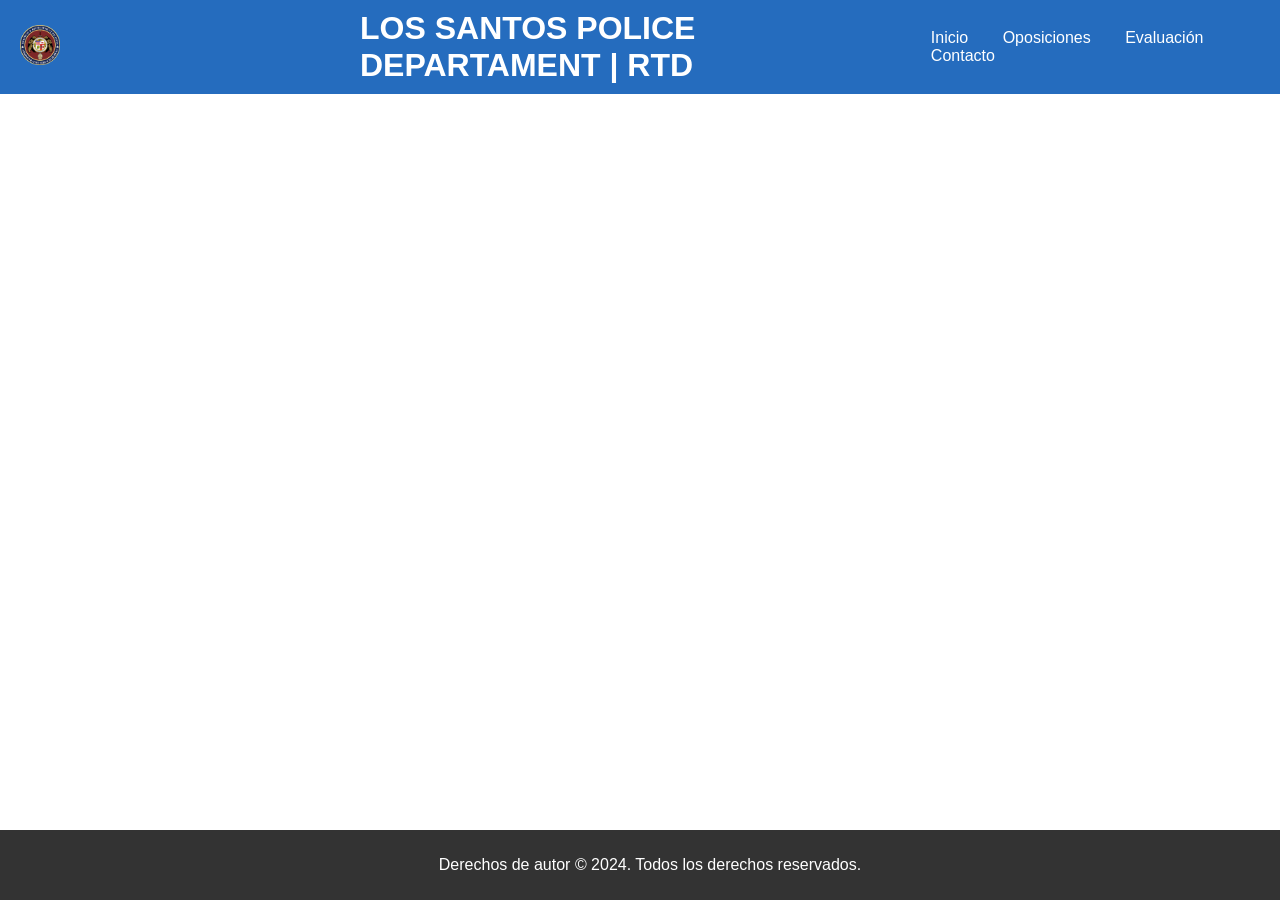
==== index.html @ a901d20f "Update index.html" ====
<!DOCTYPE html>
<html lang="en">
<head>
    <meta charset="UTF-8">
    <link rel="stylesheet" href="./style.css">
    <link rel="icon" href="./images/channels4_profile.png" type="image/png">
    <meta name="viewport" content="width=device-width, initial-scale=1.0">
    <title>Oasis LSPD | RTD</title>
</head>
<body>

    <header class="site-header">
        <div class="logo">
            <img src="./images/channels4_profile.png" alt="Logo de tu sitio">
        </div>
        <div class="title">
            <h1>LOS SANTOS POLICE DEPARTAMENT | RTD</h1>
        </div>
        <nav class="main-nav">
            <ul>
                <li><a href="#">Inicio</a></li>
                <li><a href="#">Oposiciones</a></li>
                <li><a href="#">Evaluación</a></li>
                <li><a href="#">Contacto</a></li>
            </ul>
        </nav>
    </header>
    
    <footer class="site-footer">
        <p>Derechos de autor © 2024. Todos los derechos reservados.</p>
    </footer>

    <div><iframe src="https://docs.google.com/presentation/d/e/2PACX-1vSIEe4JNTdCRY0eEwFV2bO4yBbZUft1WVt-1cyZG0Rrd3tM39p7i5oJUuVeqzn8iA/embed?start=true&loop=true&delayms=3000" frameborder="0" width="100%" height="650" allowfullscreen="true" mozallowfullscreen="true" webkitallowfullscreen="true"></iframe></div>
</body>
</html>
---- style.css ----
/* Estilos generales */
body {
    font-family: Arial, sans-serif;
    margin: 0;
    padding: 0;
}

/* Encabezado */
.site-header {
    background-color: #256cbe;
    color: #fff;
    padding: 10px 20px;
    display: flex;
    justify-content: space-between;
    align-items: center;
}

.logo img {
    width: 40px; /* Ajusta el tamaño de acuerdo a tu logo */
    height: auto;
}

.title h1 {
    margin: 0;
    margin-left: 300px;
}

.main-nav ul {
    list-style-type: none;
    padding: 0;
    margin: 0;
}

.main-nav ul li {
    display: inline;
    margin-left: 10px;
}

.main-nav ul li a {
    text-decoration: none;
    color: #fff;
    padding: 5px 10px;
}

.main-nav ul li a:hover {
    background-color: #555;
    border-radius: 5px;
}

/* Contenido Principal */
.content {
    padding: 20px;
}

.main-section {
    background-color: #f0f0f0;
    padding: 20px;
    border-radius: 5px;
}

/* Pie de Página */
.site-footer {
    background-color: #333;
    color: #fff;
    text-align: center;
    padding: 10px;
    position: absolute;
    bottom: 0;
    width: 100%;
}
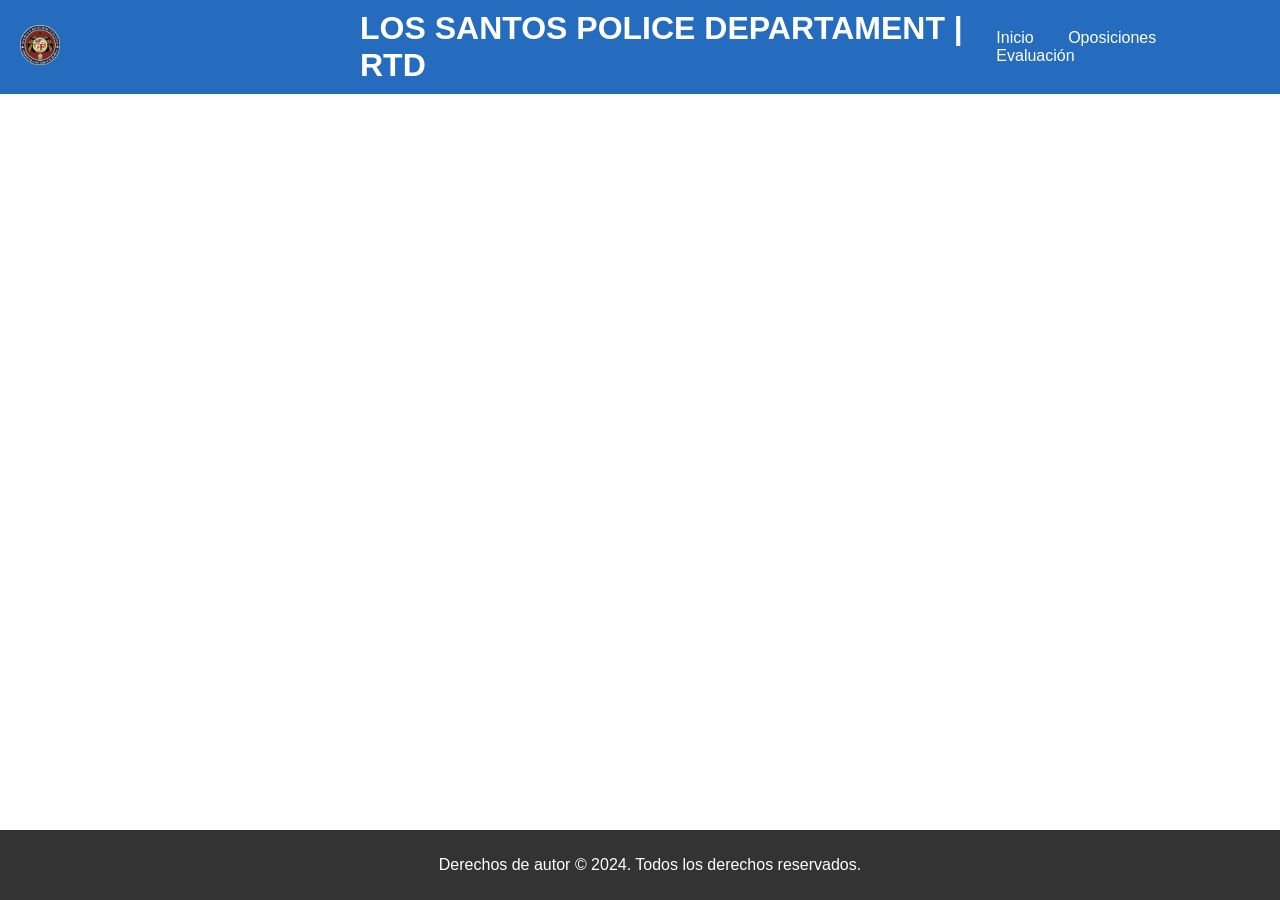
==== commit dee6529f: "ASD" ====
--- a/index.html
+++ b/index.html
@@ -21,7 +21,6 @@
                 <li><a href="#">Inicio</a></li>
                 <li><a href="#">Oposiciones</a></li>
                 <li><a href="#">Evaluación</a></li>
-                <li><a href="#">Contacto</a></li>
             </ul>
         </nav>
     </header>
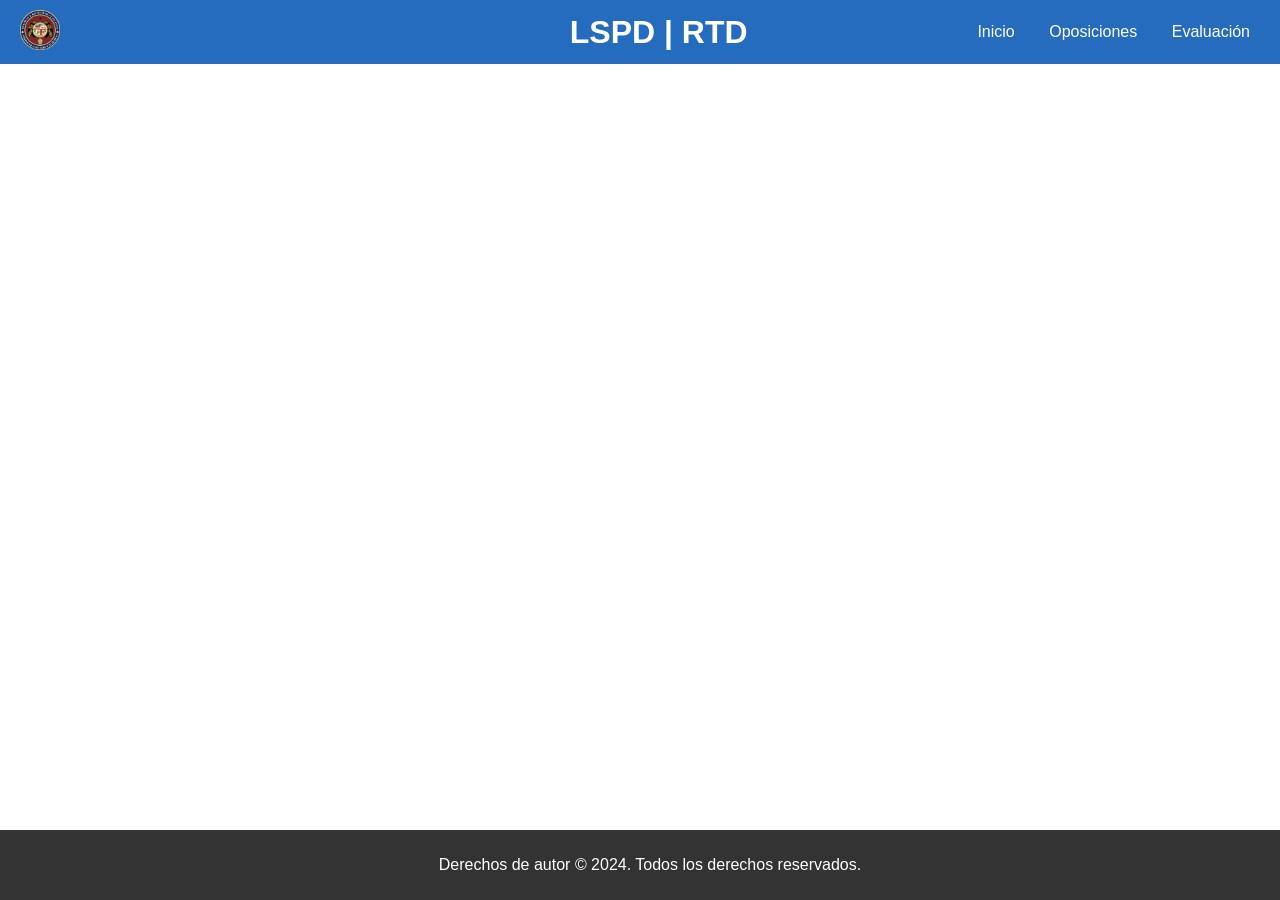
==== commit de07c916: "Update index.html" ====
--- a/index.html
+++ b/index.html
@@ -14,7 +14,7 @@
             <img src="./images/channels4_profile.png" alt="Logo de tu sitio">
         </div>
         <div class="title">
-            <h1>LOS SANTOS POLICE DEPARTAMENT | RTD</h1>
+            <h1>LSPD | RTD</h1>
         </div>
         <nav class="main-nav">
             <ul>
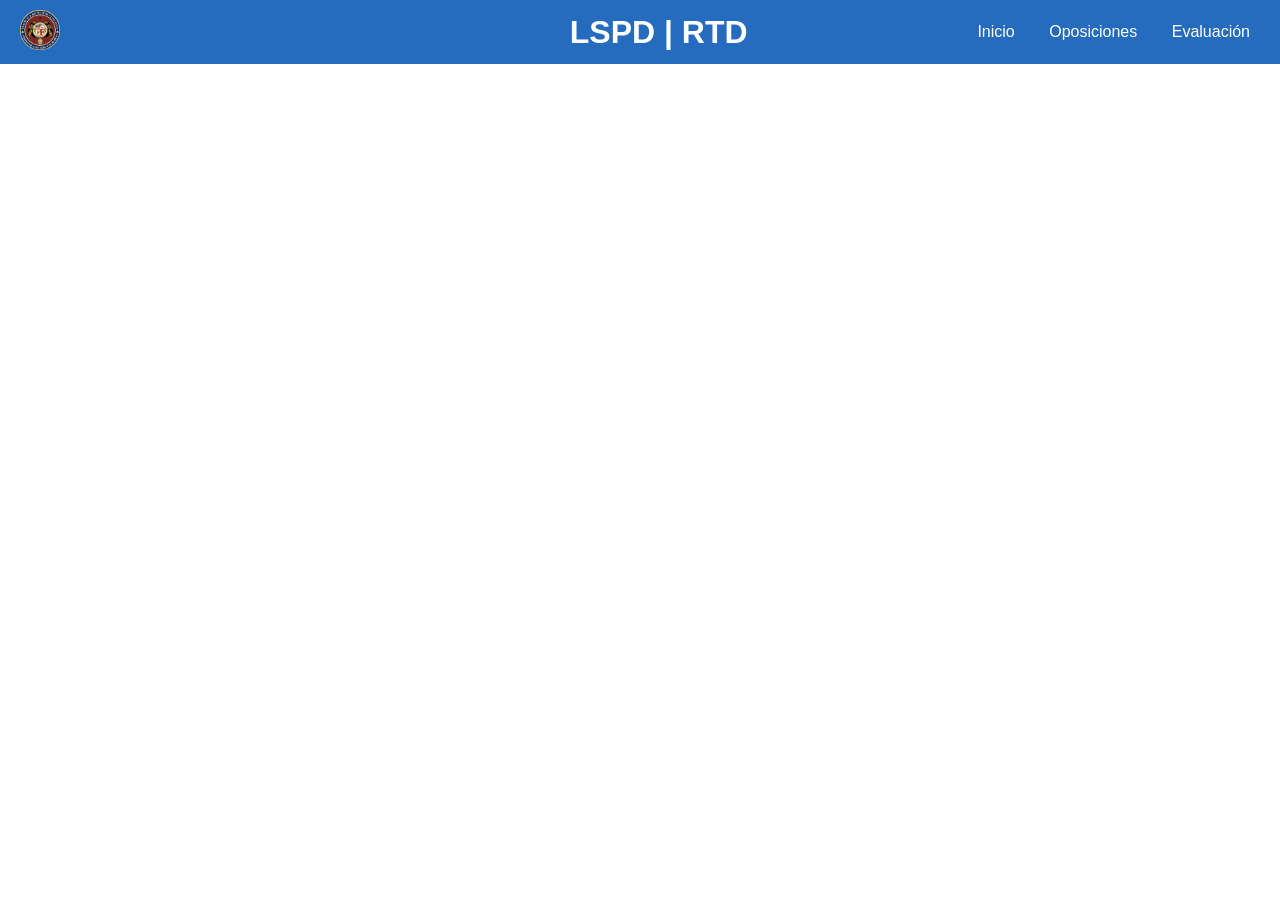
==== commit a7b63c57: "Update index.html" ====
--- a/index.html
+++ b/index.html
@@ -24,11 +24,7 @@
             </ul>
         </nav>
     </header>
-    
-    <footer class="site-footer">
-        <p>Derechos de autor © 2024. Todos los derechos reservados.</p>
-    </footer>
 
-    <div><iframe src="https://docs.google.com/presentation/d/e/2PACX-1vSIEe4JNTdCRY0eEwFV2bO4yBbZUft1WVt-1cyZG0Rrd3tM39p7i5oJUuVeqzn8iA/embed?start=true&loop=true&delayms=3000" frameborder="0" width="100%" height="650" allowfullscreen="true" mozallowfullscreen="true" webkitallowfullscreen="true"></iframe></div>
+    <div><iframe src="https://docs.google.com/presentation/d/e/2PACX-1vTZBQo-HN-gysmCVSRcVxXyzNVZuwA770sZwe6Km_E8ZuelTKfz_vWRGwg_6MOWZQ/embed?start=true&loop=false&delayms=5000" frameborder="0" width="100%" height="650" allowfullscreen="true" mozallowfullscreen="true" webkitallowfullscreen="true"></iframe></div>
 </body>
 </html>
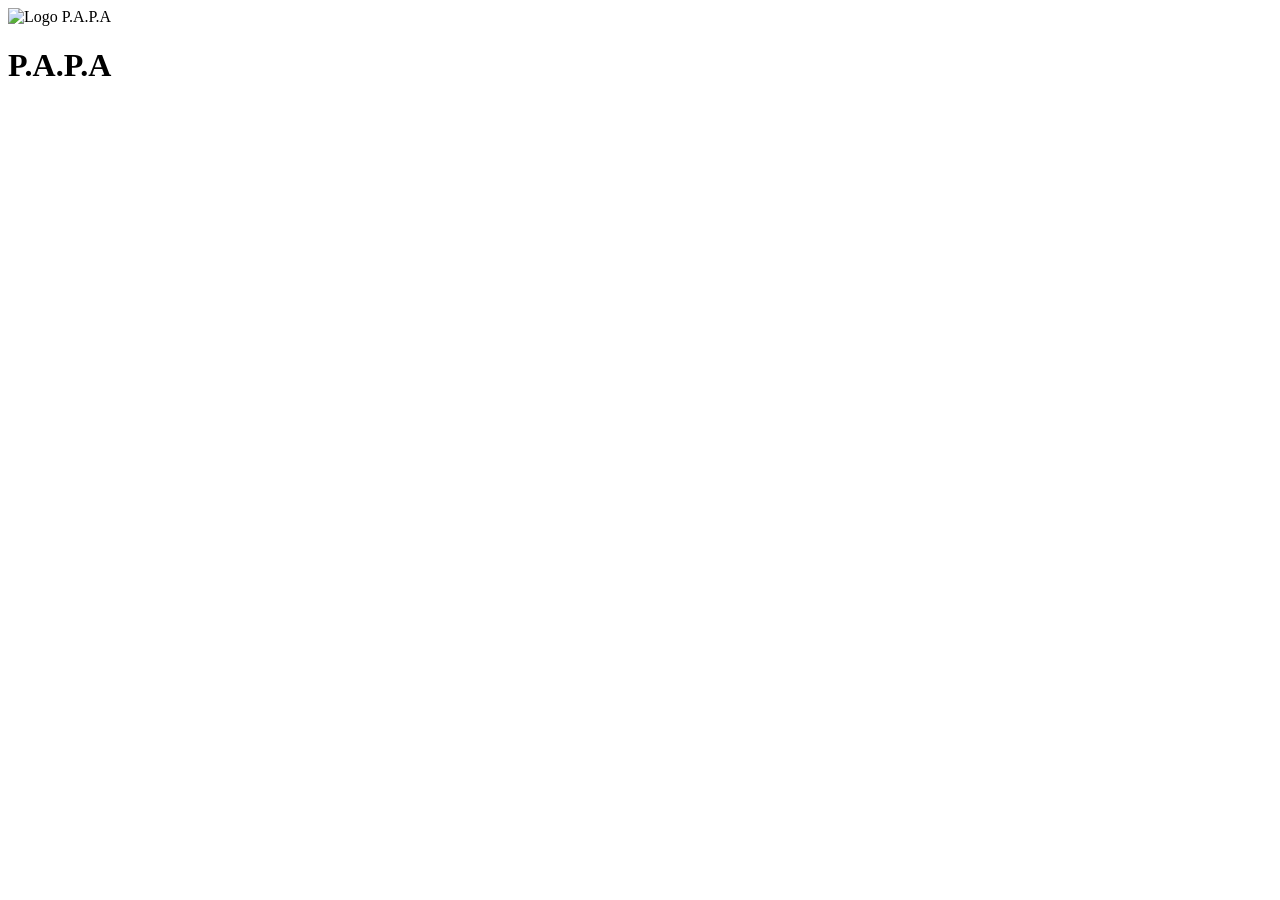
==== commit 6c3855f4: "sad" ====
--- a/index.html
+++ b/index.html
@@ -1,30 +1,26 @@
 <!DOCTYPE html>
-<html lang="en">
+<html lang="es">
 <head>
     <meta charset="UTF-8">
-    <link rel="stylesheet" href="./style.css">
-    <link rel="icon" href="./images/channels4_profile.png" type="image/png">
     <meta name="viewport" content="width=device-width, initial-scale=1.0">
-    <title>Oasis LSPD | RTD</title>
+    <title>P.A.P.A</title>
+    <link rel="stylesheet" href="styles.css">
 </head>
 <body>
 
-    <header class="site-header">
+    <header>
         <div class="logo">
-            <img src="./images/channels4_profile.png" alt="Logo de tu sitio">
+            <img src="logo.gif" alt="Logo P.A.P.A">
         </div>
-        <div class="title">
-            <h1>LSPD | RTD</h1>
-        </div>
-        <nav class="main-nav">
-            <ul>
-                <li><a href="#">Inicio</a></li>
-                <li><a href="#">Oposiciones</a></li>
-                <li><a href="#">Evaluación</a></li>
-            </ul>
-        </nav>
+        <h1>P.A.P.A</h1>
     </header>
 
-    <div><iframe src="https://docs.google.com/presentation/d/e/2PACX-1vTZBQo-HN-gysmCVSRcVxXyzNVZuwA770sZwe6Km_E8ZuelTKfz_vWRGwg_6MOWZQ/embed?start=true&loop=false&delayms=5000" frameborder="0" width="100%" height="650" allowfullscreen="true" mozallowfullscreen="true" webkitallowfullscreen="true"></iframe></div>
+    <section class="video-section">
+        <video autoplay muted loop class="background-video">
+            <source src="video.mp4" type="video/mp4">
+            Tu navegador no soporta la etiqueta de video.
+        </video>
+    </section>
+
 </body>
 </html>
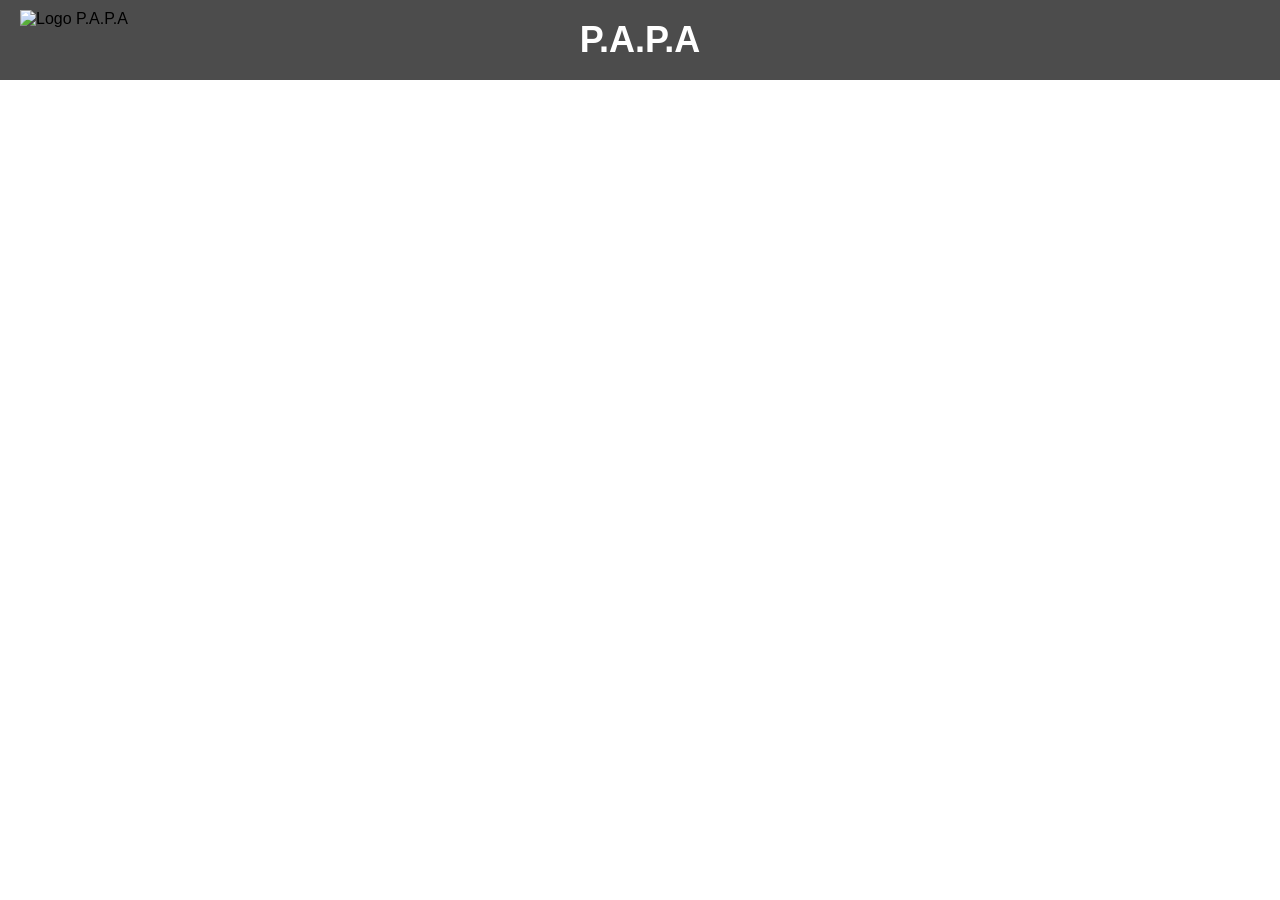
==== commit ba8503a3: "gfdg" ====
--- a/index.html
+++ b/index.html
@@ -4,7 +4,7 @@
     <meta charset="UTF-8">
     <meta name="viewport" content="width=device-width, initial-scale=1.0">
     <title>P.A.P.A</title>
-    <link rel="stylesheet" href="styles.css">
+    <link rel="stylesheet" href="style.css">
 </head>
 <body>
 
@@ -17,7 +17,7 @@
 
     <section class="video-section">
         <video autoplay muted loop class="background-video">
-            <source src="video.mp4" type="video/mp4">
+            <source src="P.A.P.A.mp4" type="video/mp4">
             Tu navegador no soporta la etiqueta de video.
         </video>
     </section>
--- a/style.css
+++ b/style.css
@@ -0,0 +1,63 @@
+/* Reseteo de márgenes */
+* {
+    margin: 0;
+    padding: 0;
+    box-sizing: border-box;
+}
+
+body, html {
+    height: 100%;
+    font-family: Arial, sans-serif;
+}
+
+/* Estilos del header */
+header {
+    position: absolute;
+    top: 0;
+    left: 0;
+    width: 100%;
+    height: 80px;
+    background-color: rgba(0, 0, 0, 0.7); /* Fondo semitransparente */
+    display: flex;
+    align-items: center;
+    justify-content: center;
+    z-index: 2;
+}
+
+header h1 {
+    color: white;
+    font-size: 36px;
+    text-align: center;
+}
+
+.logo {
+    position: absolute;
+    left: 20px;
+    top: 10px;
+}
+
+.logo img {
+    width: 60px;
+    height: 60px;
+}
+
+/* Sección del video */
+.video-section {
+    position: fixed; /* Se asegura que la sección ocupe siempre toda la pantalla */
+    top: 0;
+    left: 0;
+    width: 100%;
+    height: 100%;
+    overflow: hidden; /* Evita que el video se desborde */
+}
+
+.background-video {
+    position: absolute;
+    top: 50%;
+    left: 50%;
+    width: 100vw;
+    height: 100vh;
+    object-fit: cover; /* Cubre toda la pantalla sin deformar */
+    transform: translate(-50%, -50%); /* Centra el video */
+    z-index: 1;
+}
